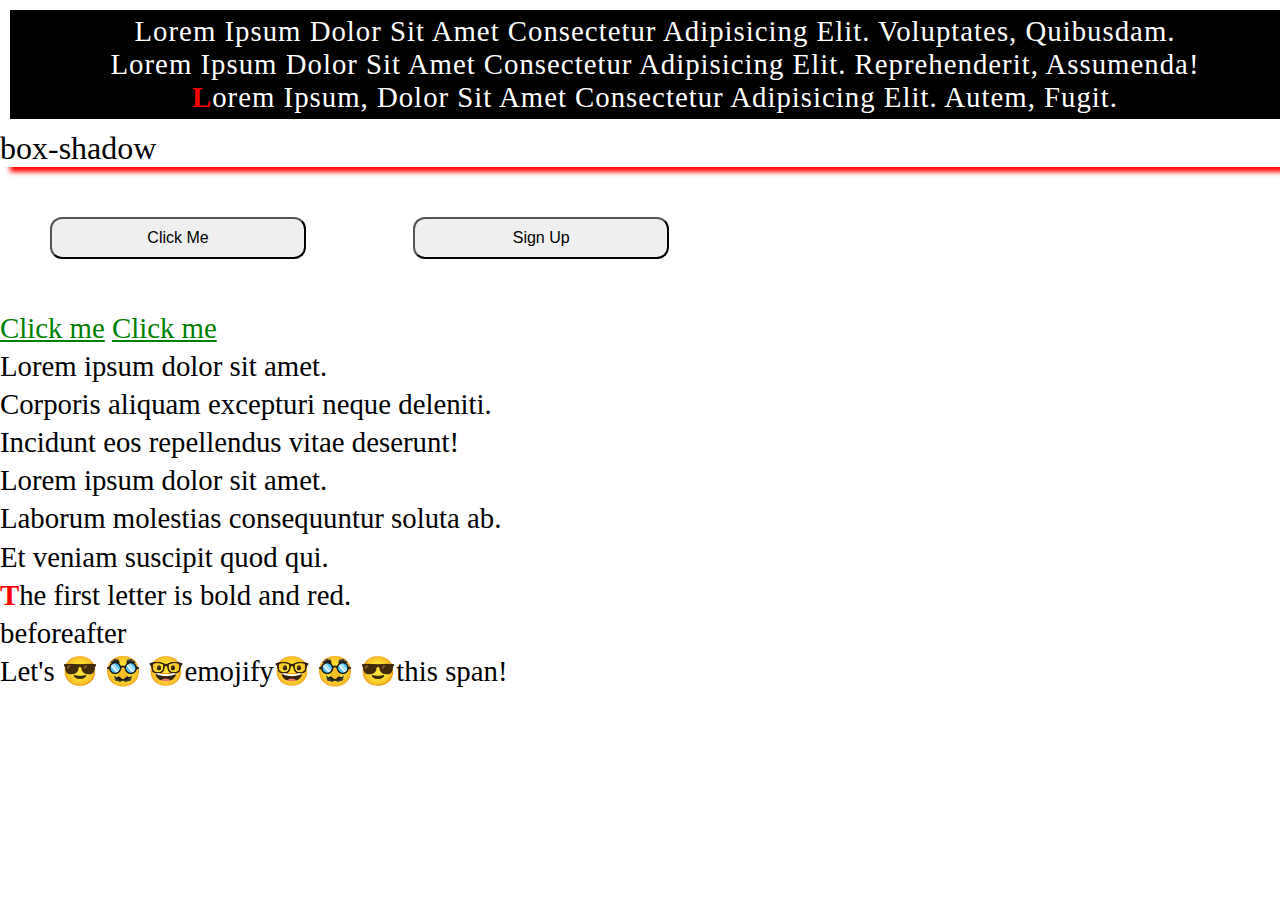
==== index.html @ 32aab147 "completed the first portion of the work" ====
<!DOCTYPE html>
<html lang="en">
<head>
    <meta charset="UTF-8">
    <meta http-equiv="X-UA-Compatible" content="IE=edge">
    <meta name="viewport" content="width=device-width, initial-scale=1.0">
    <title>Table-Page</title>
    <link rel="stylesheet" href="./style.css">
</head>
<body>
    <section class="container">
        <div class="sub-container">
            <h1>Lorem ipsum dolor sit amet 
                consectetur adipisicing elit.
                Voluptates, quibusdam.
            </h1>
            <h2>
                Lorem ipsum dolor sit amet 
                consectetur adipisicing elit. 
                Reprehenderit, assumenda!
            </h2>
        </div>
        <div>
            <p>
                Lorem ipsum, dolor sit amet 
                consectetur adipisicing elit. 
                Autem, fugit.
            </p>
        </div>
    </section>
    <div>
        <h3 class="box-shadow">box-shadow</h3>
    </div>
    <main class="parent">
        <div class="child group1">
          <div class="grand-child group1"></div>
        </div>
        <div class="child group2">
          <div class="grand-child group2"></div>
        </div>
        <div class="child group3">
          <div class="grand-child group3"></div>
        </div>
        <div>
            <button class="btn">Click Me</button>
            <button class="btn-btn">Sign Up</button>
        </div>
        <a href="#">Click me</a>
        <a href="#">Click me</a>
    </main>
    <ol>
        <li>Lorem ipsum dolor sit amet.</li>
        <li>Corporis aliquam excepturi neque deleniti.</li>
        <li>Incidunt eos repellendus vitae deserunt!</li>
      </ol>
      
      <ul>
        <li>Lorem ipsum dolor sit amet.</li>
        <li>Laborum molestias consequuntur soluta ab.</li>
        <li>Et veniam suscipit quod qui.</li>
      </ul>
      <p>The first letter is bold and red.</p>
      <h4></h4>
      <h5>Let's <span class="emojify">emojify</span>this span!</h5>
</body>
</html>
---- style.css ----
/* http://meyerweb.com/eric/tools/css/reset/ 
   v2.0 | 20110126
   License: none (public domain)
   This is how we remove default styles in browsers using css.
*/

:root {
    background: transparent;
    border: none;
    position: relative;
}

html, body, div, span, applet, object, iframe,
h1, h2, h3, h4, h5, h6, p, blockquote, pre,
a, abbr, acronym, address, big, cite, code,
del, dfn, em, img, ins, kbd, q, s, samp,
small, strike, strong, sub, sup, tt, var,
b, u, i, center,
dl, dt, dd, ol, ul, li,
fieldset, form, label, legend,
table, caption, tbody, tfoot, thead, tr, th, td,
article, aside, canvas, details, embed, 
figure, figcaption, footer, header, hgroup, 
menu, nav, output, ruby, section, summary,
time, mark, audio, video {
	margin: 0;
	padding: 0;
	border: 0;
	font-size: 100%;
	font: inherit;
	vertical-align: baseline;    
}
/* HTML5 display-role reset for older browsers */
article, aside, details, figcaption, figure, 
footer, header, hgroup, menu, nav, section {
	display: block;
}
body {
	line-height: calc(1.1em + 0.5vw);
    font-size: calc(16px + 1vw);
}
ol, ul {
	list-style: none;
}
blockquote, q {
	quotes: none;
}
blockquote:before, blockquote:after,
q:before, q:after {
	content: '';
	content: none;
}
table {
	border-collapse: collapse;
	border-spacing: 0;
}

.container {
    display: flex;
    flex-direction: column;
    text-align: center;
    margin: 10px;
    padding: 5px;
    min-height: 100%;
    min-width: 100%;
    letter-spacing: 1px;
    line-height: normal;
    border: none;
    text-decoration: none;
    text-transform: capitalize;
    text-shadow: none;
    background: black;
    color: white;
    text-overflow: hidden;
    white-space: nowrap;
    text-overflow: ellipsis;
    resize: horizontal;
}

.box-shadow {
    font-size: 2rem;
    box-shadow:10px 5px 5px red;
}

.btn {
    text-align: center;
    align-items: center;
    margin: 50px;
    padding: 10px;
    border-radius: 12px;
    width: 20%;
    font-size: 1rem;
    cursor: pointer;
}

.btn:focus {
    background: pink;
}

.btn-btn {
    text-align: center;
    align-items: center;
    margin: 50px;
    padding: 10px;
    border-radius: 12px;
    width: 20%;
    font-size: 1rem;
    cursor: pointer;
}

.btn-btn:active {
 background: yellow;
}

a:link {
    color:green;
}

a:visited {
    color: gray;
}

ol li::marker {
    color: red;
    font-weight: bold;
}

ul li::marker {
    font-size: 150%;
    color: lightgreen;
}

p::first-letter {
    font-weight: bold;
    color: red;
}

::selection {
    background: #fff;
    color: #ff0000;
}

h4::before {
    content: 'before';
}

h4::after {
    content: 'after';
}

.emojify::before {
    content:'😎 🥸 🤓';
}

.emojify::after {
    content: '🤓 🥸 😎';
}
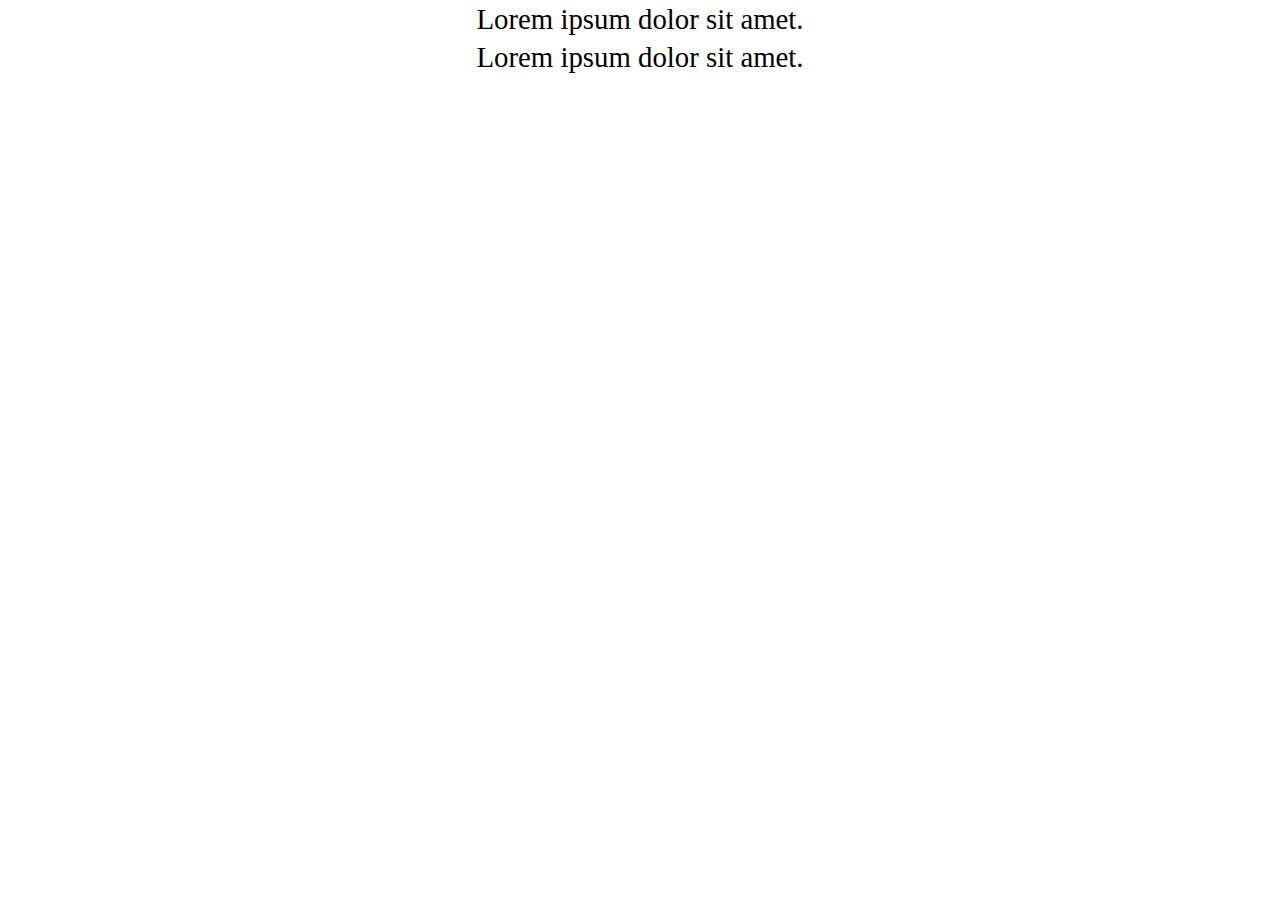
==== commit 748791fe: "sticky navigation" ====
--- a/index.html
+++ b/index.html
@@ -4,63 +4,21 @@
     <meta charset="UTF-8">
     <meta http-equiv="X-UA-Compatible" content="IE=edge">
     <meta name="viewport" content="width=device-width, initial-scale=1.0">
-    <title>Table-Page</title>
+    <title>Positioning</title>
     <link rel="stylesheet" href="./style.css">
 </head>
 <body>
-    <section class="container">
-        <div class="sub-container">
-            <h1>Lorem ipsum dolor sit amet 
-                consectetur adipisicing elit.
-                Voluptates, quibusdam.
-            </h1>
-            <h2>
-                Lorem ipsum dolor sit amet 
-                consectetur adipisicing elit. 
-                Reprehenderit, assumenda!
-            </h2>
-        </div>
-        <div>
-            <p>
-                Lorem ipsum, dolor sit amet 
-                consectetur adipisicing elit. 
-                Autem, fugit.
-            </p>
-        </div>
-    </section>
-    <div>
-        <h3 class="box-shadow">box-shadow</h3>
-    </div>
-    <main class="parent">
-        <div class="child group1">
-          <div class="grand-child group1"></div>
-        </div>
-        <div class="child group2">
-          <div class="grand-child group2"></div>
-        </div>
-        <div class="child group3">
-          <div class="grand-child group3"></div>
-        </div>
-        <div>
-            <button class="btn">Click Me</button>
-            <button class="btn-btn">Sign Up</button>
-        </div>
-        <a href="#">Click me</a>
-        <a href="#">Click me</a>
-    </main>
-    <ol>
-        <li>Lorem ipsum dolor sit amet.</li>
-        <li>Corporis aliquam excepturi neque deleniti.</li>
-        <li>Incidunt eos repellendus vitae deserunt!</li>
-      </ol>
-      
-      <ul>
-        <li>Lorem ipsum dolor sit amet.</li>
-        <li>Laborum molestias consequuntur soluta ab.</li>
-        <li>Et veniam suscipit quod qui.</li>
-      </ul>
-      <p>The first letter is bold and red.</p>
-      <h4></h4>
-      <h5>Let's <span class="emojify">emojify</span>this span!</h5>
+      <!-- <div class="card-container">
+        <img src="https://picsum.photos/450/450" alt="Image" 
+            class="card-image"/>
+            <div class="card-body">
+                <h1 class="card-heading">This is a cool text!</h1>
+                <h2 class="paragraphs">Super Deals! Buy now</h2>
+            </div>
+      </div> -->
+      <div class="relative">
+        <h1 class="headingOne">Lorem ipsum dolor sit amet.</h1>
+        <h2 class="headingTwo">Lorem ipsum dolor sit amet.</h2>
+      </div>
 </body>
 </html>--- a/style.css
+++ b/style.css
@@ -1,13 +1,10 @@
-/* http://meyerweb.com/eric/tools/css/reset/ 
-   v2.0 | 20110126
-   License: none (public domain)
-   This is how we remove default styles in browsers using css.
-*/
-
+/* Remove all default browser styles */
 :root {
     background: transparent;
     border: none;
     position: relative;
+    margin: 0;
+    padding: 0;
 }
 
 html, body, div, span, applet, object, iframe,
@@ -154,4 +151,44 @@
 
 .emojify::after {
     content: '🤓 🥸 😎';
+}
+
+.card-container {
+    position: relative;
+    width: 100%;
+}
+
+.card-image {
+    position: absolute;
+    width: 100%;
+    z-index: -1;
+}
+
+.card-body {
+    position: absolute;
+    top: 8rem;
+    text-align: center;
+    width: 100%;
+    background: black;
+    color: white;
+    font-size: 2rem;
+    font-weight: bold;
+    padding: 2px;
+}
+
+.card-heading {
+    position: absolute;
+}
+
+.relative {
+    position: relative;
+    width: 100%;
+    text-align: center;
+}
+
+.headingOne {
+    top: 0;
+    left: 0;
+    right: 0;
+    bottom: 200px;
 }